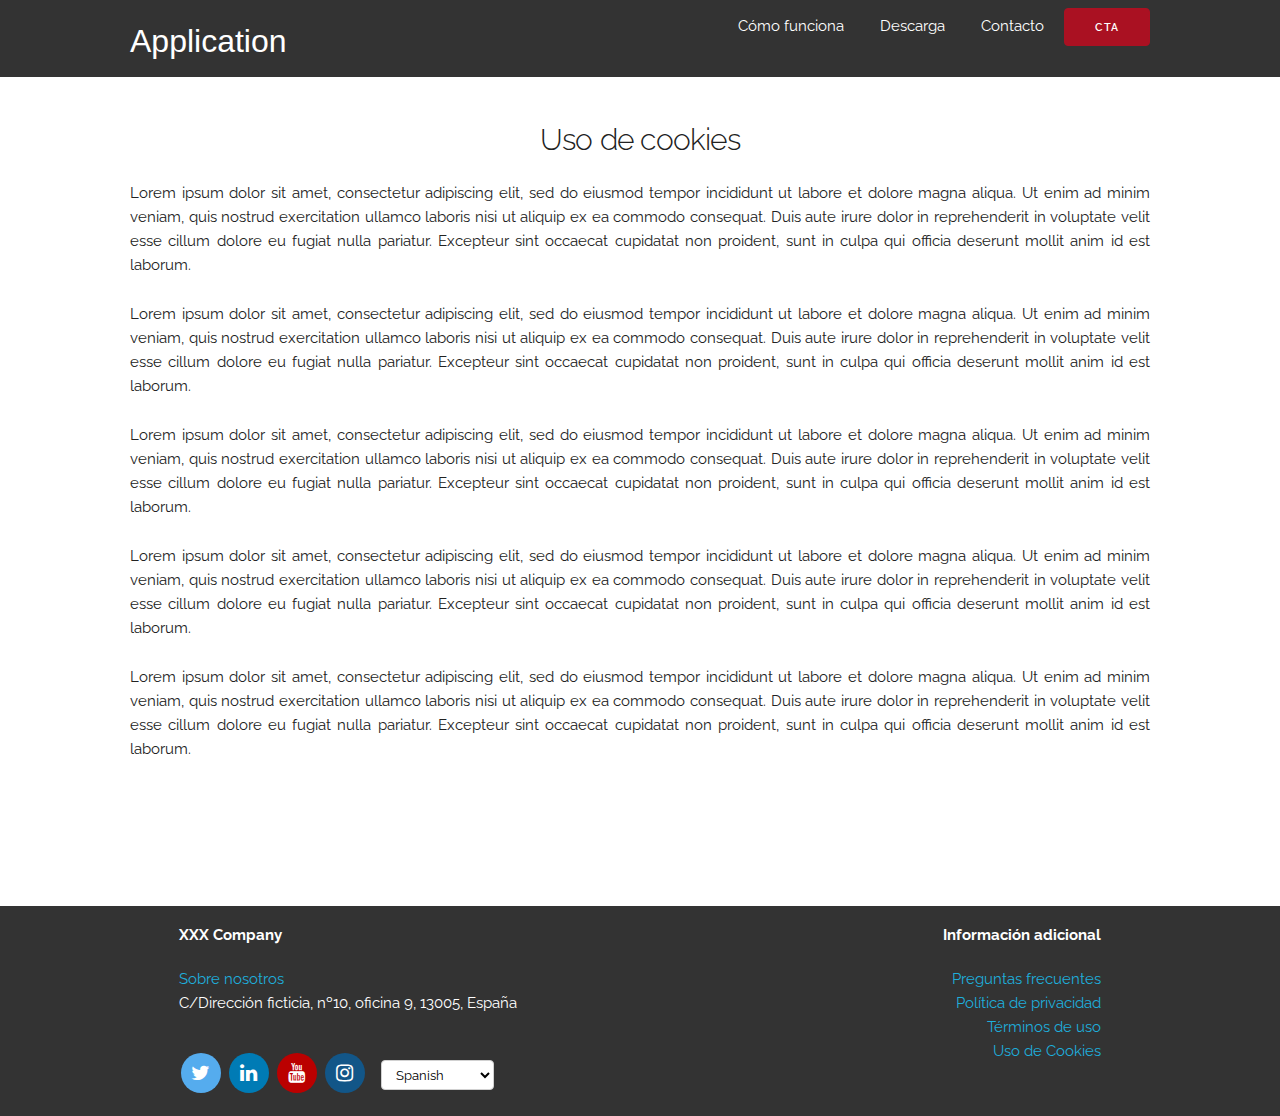
==== cookies.html @ 0161ed5a "chore: added first version of landing template" ====
<!DOCTYPE html>
<html lang="es">
  <head>
    <meta charset="utf-8">
    <title>Application</title>
    <meta name="description" content="">
    <meta name="author" content="laugutierrez">
    <meta name="viewport" content="width=device-width, initial-scale=1">
    <link href="//fonts.googleapis.com/css?family=Raleway:400,300,600" rel="stylesheet" type="text/css">
    <link href="http://fonts.cdnfonts.com/css/futura" rel="stylesheet">
    <link rel="stylesheet" href="https://cdnjs.cloudflare.com/ajax/libs/font-awesome/4.7.0/css/font-awesome.min.css">
    <link rel="stylesheet" href="css/normalize.css">
    <link rel="stylesheet" href="css/skeleton.css">
    <link rel="stylesheet" href="css/custom.css">
    <link rel="icon" type="image/png" href="images/favicon.png">
  </head>
  <body>
  
    <div id="header-section"></div>
  
    <div id="cookies" class="section cookies">
      <div class="container">
        <div class="row">
          <div class="twelve columns text-align-center">
            <h4>Uso de cookies</h4>
          </div>
        </div>
        <div class="row">
          <div class="twelve columns justified">
            <p>Lorem ipsum dolor sit amet, consectetur adipiscing elit, sed do eiusmod tempor incididunt ut labore et
              dolore magna
              aliqua. Ut enim ad minim veniam, quis nostrud exercitation ullamco laboris nisi ut aliquip ex ea commodo
              consequat. Duis
              aute irure dolor in reprehenderit in voluptate velit esse cillum dolore eu fugiat nulla pariatur. Excepteur
              sint
              occaecat cupidatat non proident, sunt in culpa qui officia deserunt mollit anim id est laborum.</p>
            <p>Lorem ipsum dolor sit amet, consectetur adipiscing elit, sed do eiusmod tempor incididunt ut labore et
              dolore magna
              aliqua. Ut enim ad minim veniam, quis nostrud exercitation ullamco laboris nisi ut aliquip ex ea commodo
              consequat. Duis
              aute irure dolor in reprehenderit in voluptate velit esse cillum dolore eu fugiat nulla pariatur. Excepteur
              sint
              occaecat cupidatat non proident, sunt in culpa qui officia deserunt mollit anim id est laborum.</p>
            <p>Lorem ipsum dolor sit amet, consectetur adipiscing elit, sed do eiusmod tempor incididunt ut labore et
              dolore magna
              aliqua. Ut enim ad minim veniam, quis nostrud exercitation ullamco laboris nisi ut aliquip ex ea commodo
              consequat. Duis
              aute irure dolor in reprehenderit in voluptate velit esse cillum dolore eu fugiat nulla pariatur. Excepteur
              sint
              occaecat cupidatat non proident, sunt in culpa qui officia deserunt mollit anim id est laborum.</p>
            <p>Lorem ipsum dolor sit amet, consectetur adipiscing elit, sed do eiusmod tempor incididunt ut labore et
              dolore magna
              aliqua. Ut enim ad minim veniam, quis nostrud exercitation ullamco laboris nisi ut aliquip ex ea commodo
              consequat. Duis
              aute irure dolor in reprehenderit in voluptate velit esse cillum dolore eu fugiat nulla pariatur. Excepteur
              sint
              occaecat cupidatat non proident, sunt in culpa qui officia deserunt mollit anim id est laborum.</p>
            <p>Lorem ipsum dolor sit amet, consectetur adipiscing elit, sed do eiusmod tempor incididunt ut labore et
              dolore magna
              aliqua. Ut enim ad minim veniam, quis nostrud exercitation ullamco laboris nisi ut aliquip ex ea commodo
              consequat. Duis
              aute irure dolor in reprehenderit in voluptate velit esse cillum dolore eu fugiat nulla pariatur. Excepteur
              sint
              occaecat cupidatat non proident, sunt in culpa qui officia deserunt mollit anim id est laborum.</p>
          </div>
        </div>
      </div>
    </div>
  
    <div id="footer-section"></div>
  
    <script src="https://code.jquery.com/jquery-3.6.0.min.js"
      integrity="sha256-/xUj+3OJU5yExlq6GSYGSHk7tPXikynS7ogEvDej/m4=" crossorigin="anonymous"></script>
    <script src="./js/common.js"></script>
    <script>
      $(document).ready(function () { loadHtml(); });
    </script>
  </body>
</html>
---- css/skeleton.css ----
/*
* Skeleton V2.0.4
* Copyright 2014, Dave Gamache
* www.getskeleton.com
* Free to use under the MIT license.
* http://www.opensource.org/licenses/mit-license.php
* 12/29/2014
*/


/* Table of contents
––––––––––––––––––––––––––––––––––––––––––––––––––
- Grid
- Base Styles
- Typography
- Links
- Buttons
- Forms
- Lists
- Code
- Tables
- Spacing
- Utilities
- Clearing
- Media Queries
*/


/* Grid
–––––––––––––––––––––––––––––––––––––––––––––––––– */
.container {
  position: relative;
  width: 100%;
  max-width: 1020px;
  margin: 0 auto;
  padding: 0 20px;
  box-sizing: border-box; }
.column,
.columns {
  width: 100%;
  float: left;
  box-sizing: border-box; }

/* For devices larger than 400px */
@media (min-width: 400px) {
  .container {
    width: 85%;
    padding: 0; }
}

/* For devices larger than 550px */
@media (min-width: 550px) {
  .container {
    width: 80%; }
  .column,
  .columns {
    margin-left: 4%; }
  .column:first-child,
  .columns:first-child {
    margin-left: 0; }

  .one.column,
  .one.columns                    { width: 4.66666666667%; }
  .two.columns                    { width: 13.3333333333%; }
  .three.columns                  { width: 22%;            }
  .four.columns                   { width: 30.6666666667%; }
  .five.columns                   { width: 39.3333333333%; }
  .six.columns                    { width: 48%;            }
  .seven.columns                  { width: 56.6666666667%; }
  .eight.columns                  { width: 65.3333333333%; }
  .nine.columns                   { width: 74.0%;          }
  .ten.columns                    { width: 82.6666666667%; }
  .eleven.columns                 { width: 91.3333333333%; }
  .twelve.columns                 { width: 100%; margin-left: 0; }

  .one-third.column               { width: 30.6666666667%; }
  .two-thirds.column              { width: 65.3333333333%; }

  .one-half.column                { width: 48%; }

  /* Offsets */
  .offset-by-one.column,
  .offset-by-one.columns          { margin-left: 8.66666666667%; }
  .offset-by-two.column,
  .offset-by-two.columns          { margin-left: 17.3333333333%; }
  .offset-by-three.column,
  .offset-by-three.columns        { margin-left: 26%;            }
  .offset-by-four.column,
  .offset-by-four.columns         { margin-left: 34.6666666667%; }
  .offset-by-five.column,
  .offset-by-five.columns         { margin-left: 43.3333333333%; }
  .offset-by-six.column,
  .offset-by-six.columns          { margin-left: 52%;            }
  .offset-by-seven.column,
  .offset-by-seven.columns        { margin-left: 60.6666666667%; }
  .offset-by-eight.column,
  .offset-by-eight.columns        { margin-left: 69.3333333333%; }
  .offset-by-nine.column,
  .offset-by-nine.columns         { margin-left: 78.0%;          }
  .offset-by-ten.column,
  .offset-by-ten.columns          { margin-left: 86.6666666667%; }
  .offset-by-eleven.column,
  .offset-by-eleven.columns       { margin-left: 95.3333333333%; }

  .offset-by-one-third.column,
  .offset-by-one-third.columns    { margin-left: 34.6666666667%; }
  .offset-by-two-thirds.column,
  .offset-by-two-thirds.columns   { margin-left: 69.3333333333%; }

  .offset-by-one-half.column,
  .offset-by-one-half.columns     { margin-left: 52%; }

}


/* Base Styles
–––––––––––––––––––––––––––––––––––––––––––––––––– */
/* NOTE
html is set to 62.5% so that all the REM measurements throughout Skeleton
are based on 10px sizing. So basically 1.5rem = 15px :) */
html {
  font-size: 62.5%; }
body {
  font-size: 1.5em; /* currently ems cause chrome bug misinterpreting rems on body element */
  line-height: 1.6;
  font-weight: 400;
  font-family: "Raleway", "HelveticaNeue", "Helvetica Neue", Helvetica, Arial, sans-serif;
  color: #222; }


/* Typography
–––––––––––––––––––––––––––––––––––––––––––––––––– */
h1, h2, h3, h4, h5, h6 {
  margin-top: 0;
  margin-bottom: 2rem;
  font-weight: 300; }
h1 { font-size: 4.0rem; line-height: 1.2;  letter-spacing: -.1rem;}
h2 { font-size: 3.6rem; line-height: 1.25; letter-spacing: -.1rem; }
h3 { font-size: 3.0rem; line-height: 1.3;  letter-spacing: -.1rem; }
h4 { font-size: 2.4rem; line-height: 1.35; letter-spacing: -.08rem; }
h5 { font-size: 1.8rem; line-height: 1.5;  letter-spacing: -.05rem; }
h6 { font-size: 1.5rem; line-height: 1.6;  letter-spacing: 0; }

/* Larger than phablet */
@media (min-width: 550px) {
  h1 { font-size: 5.0rem; }
  h2 { font-size: 4.2rem; }
  h3 { font-size: 3.6rem; }
  h4 { font-size: 3.0rem; }
  h5 { font-size: 2.4rem; }
  h6 { font-size: 1.5rem; }
}

p {
  margin-top: 0; }


/* Links
–––––––––––––––––––––––––––––––––––––––––––––––––– */
a {
  color: #1EAEDB; }
a:hover {
  color: #0FA0CE; }


/* Buttons
–––––––––––––––––––––––––––––––––––––––––––––––––– */
.button,
button,
input[type="submit"],
input[type="reset"],
input[type="button"] {
  display: inline-block;
  height: 38px;
  padding: 0 30px;
  color: #555;
  text-align: center;
  font-size: 11px;
  font-weight: 600;
  line-height: 38px;
  letter-spacing: .1rem;
  text-transform: uppercase;
  text-decoration: none;
  white-space: nowrap;
  background-color: transparent;
  border-radius: 4px;
  border: 1px solid #bbb;
  cursor: pointer;
  box-sizing: border-box; }
.button:hover,
button:hover,
input[type="submit"]:hover,
input[type="reset"]:hover,
input[type="button"]:hover,
.button:focus,
button:focus,
input[type="submit"]:focus,
input[type="reset"]:focus,
input[type="button"]:focus {
  color: #333;
  border-color: #888;
  outline: 0; }
.button.button-primary,
button.button-primary,
input[type="submit"].button-primary,
input[type="reset"].button-primary,
input[type="button"].button-primary {
  color: #FFF;
  background-color: #33C3F0;
  border-color: #33C3F0; }
.button.button-primary:hover,
button.button-primary:hover,
input[type="submit"].button-primary:hover,
input[type="reset"].button-primary:hover,
input[type="button"].button-primary:hover,
.button.button-primary:focus,
button.button-primary:focus,
input[type="submit"].button-primary:focus,
input[type="reset"].button-primary:focus,
input[type="button"].button-primary:focus {
  color: #FFF;
  background-color: #1EAEDB;
  border-color: #1EAEDB; }


/* Forms
–––––––––––––––––––––––––––––––––––––––––––––––––– */
input[type="email"],
input[type="number"],
input[type="search"],
input[type="text"],
input[type="tel"],
input[type="url"],
input[type="password"],
textarea,
select {
  height: 38px;
  padding: 6px 10px; /* The 6px vertically centers text on FF, ignored by Webkit */
  background-color: #fff;
  border: 1px solid #D1D1D1;
  border-radius: 4px;
  box-shadow: none;
  box-sizing: border-box; }
/* Removes awkward default styles on some inputs for iOS */
input[type="email"],
input[type="number"],
input[type="search"],
input[type="text"],
input[type="tel"],
input[type="url"],
input[type="password"],
textarea {
  -webkit-appearance: none;
     -moz-appearance: none;
          appearance: none; }
textarea {
  min-height: 65px;
  padding-top: 6px;
  padding-bottom: 6px; }
input[type="email"]:focus,
input[type="number"]:focus,
input[type="search"]:focus,
input[type="text"]:focus,
input[type="tel"]:focus,
input[type="url"]:focus,
input[type="password"]:focus,
textarea:focus,
select:focus {
  border: 1px solid #33C3F0;
  outline: 0; }
label,
legend {
  display: block;
  margin-bottom: .5rem;
  font-weight: 600; }
fieldset {
  padding: 0;
  border-width: 0; }
input[type="checkbox"],
input[type="radio"] {
  display: inline; }
label > .label-body {
  display: inline-block;
  margin-left: .5rem;
  font-weight: normal; }


/* Lists
–––––––––––––––––––––––––––––––––––––––––––––––––– */
ul {
  list-style: circle inside; }
ol {
  list-style: decimal inside; }
ol, ul {
  padding-left: 0;
  margin-top: 0; }
ul ul,
ul ol,
ol ol,
ol ul {
  margin: 1.5rem 0 1.5rem 3rem;
  font-size: 90%; }
li {
  margin-bottom: 1rem; }


/* Code
–––––––––––––––––––––––––––––––––––––––––––––––––– */
code {
  padding: .2rem .5rem;
  margin: 0 .2rem;
  font-size: 90%;
  white-space: nowrap;
  background: #F1F1F1;
  border: 1px solid #E1E1E1;
  border-radius: 4px; }
pre > code {
  display: block;
  padding: 1rem 1.5rem;
  white-space: pre; }


/* Tables
–––––––––––––––––––––––––––––––––––––––––––––––––– */
th,
td {
  padding: 12px 15px;
  text-align: left;
  border-bottom: 1px solid #E1E1E1; }
th:first-child,
td:first-child {
  padding-left: 0; }
th:last-child,
td:last-child {
  padding-right: 0; }


/* Spacing
–––––––––––––––––––––––––––––––––––––––––––––––––– */
button,
.button {
  margin-bottom: 1rem; }
input,
textarea,
select,
fieldset {
  margin-bottom: 1.5rem; }
pre,
blockquote,
dl,
figure,
table,
p,
ul,
ol,
form {
  margin-bottom: 2.5rem; }


/* Utilities
–––––––––––––––––––––––––––––––––––––––––––––––––– */
.u-full-width {
  width: 100%;
  box-sizing: border-box; }
.u-max-full-width {
  max-width: 100%;
  box-sizing: border-box; }
.u-pull-right {
  float: right; }
.u-pull-left {
  float: left; }


/* Misc
–––––––––––––––––––––––––––––––––––––––––––––––––– */
hr {
  margin-top: 3rem;
  margin-bottom: 3.5rem;
  border-width: 0;
  border-top: 1px solid #E1E1E1; }


/* Clearing
–––––––––––––––––––––––––––––––––––––––––––––––––– */

/* Self Clearing Goodness */
.container:after,
.row:after,
.u-cf {
  content: "";
  display: table;
  clear: both; }


/* Media Queries
–––––––––––––––––––––––––––––––––––––––––––––––––– */
/*
Note: The best way to structure the use of media queries is to create the queries
near the relevant code. For example, if you wanted to change the styles for buttons
on small devices, paste the mobile query code up in the buttons section and style it
there.
*/


/* Larger than mobile */
@media (min-width: 400px) {}

/* Larger than phablet (also point when grid becomes active) */
@media (min-width: 550px) {}

/* Larger than tablet */
@media (min-width: 750px) {}

/* Larger than desktop */
@media (min-width: 1000px) {}

/* Larger than Desktop HD */
@media (min-width: 1200px) {}
---- css/custom.css ----
.button {
  background-color: #A12 !important;
  border-color: #A12 !important;
}
.section {
  padding: 5rem 0 5rem;
  text-align: center;
}
.display-none {
  display: none !important;
}
.alert {
  display: block;
  padding: 20px;
  border-left: 5px solid;
}
.alert-success {
  background-color: #D5F5E3;
  border-left-color: #2ECC71;
  color: #2ECC71;
}

.alert-error {
  background-color: #F2D7D5;
  border-left-color: #C0392B;
  color: #C0392B;
}
header {
  background-color: #333;
}
.header-install-button {
  display: none;
}
.sticky {
  position: fixed;
  top: 0;
  width: 100%;
  z-index: 1000;
}
.hero, .about-us, .privacy, .terms, .faqs, .cookies {
  margin-top: 8rem;
}
.header-logo {
  display: inline-block;
  font-family: 'Futura', sans-serif;
  font-size: 24px;
  color: #ffffff;
  margin-top: 16px;
  cursor: pointer;
}
nav ul {
  list-style-type: none;
  margin: 0;
  padding: 0;
  overflow: hidden;
  position: -webkit-sticky;
  position: sticky;
  top: 0;
  right: 0;
  text-align: center;
}
nav ul li {
  margin-bottom: 0px;
  height: 52px;
  display: inline-flex;
  justify-content: center;
  align-items: center;
}
nav ul li a {
  display: block;
  color: white;
  text-align: center;
  padding: 14px 16px;
  text-decoration: none;
}
nav ul li a:hover {
  background-color: #111;
  color: #FFFFFF;
}
.nav-menu-link {
  display: none;
}
.nav-menu-link-vertical {
  display: block;
  text-align: center;
}
.nav-hamburguer {
  cursor: pointer;
}
.hero a.button {
  margin-top: 2rem;
}
.phone {
  position: relative;
  max-width: 80%;
  margin: 3rem auto -12rem;
}
.install img {
  max-width: 250px;
}
.features {
  background-image: url('../images/background.jpg');
  background-size: cover;
  color: #000;
  padding-bottom: 5rem;
}
.feature-number {
  margin-bottom: .5rem;
  /* color: #11DFC7;*/
  color: #A12;
}
.feature-heading {
  font-weight: 500;
  margin-bottom: .3rem;
}
.feature-description {
  opacity: .8;
  font-weight: 300;
}
.install-heading {
  font-weight: 500;
  margin-bottom: .3rem;
}
.install-description {
  opacity: .8;
  font-weight: 300;
}
.contact {
  border-bottom: 1px solid #ddd;
  text-align: center;
}
.contact-form {
  max-width: 500px;
  margin: auto;
  padding: 20px;
  background: #ffffff;
  text-align: left;
}
.contact-form input,
.contact-form textarea {
  width: 100%;
}
.contact-heading {
  font-weight: 500;
  margin-bottom: 1.2rem;
}
.contact-description {
  margin-bottom: 1.2rem;
}
.demo-images {
  background-image: url('../images/background.jpg');
  background-size: cover;
  color: #000;
}
.demo-images-heading {
  font-weight: 500;
  margin-bottom: .3rem;
}
.demo-images-description {
  margin-bottom: 4rem;
}
.arrow-icon {
  width: 40px;
  height: 40px;
  transform: rotate(90deg);
  cursor: pointer;
}
footer {
  background-color: #333;
  color: #FFFFFF;
  min-height: 20rem;
  display: flex;
  align-items: center;
  padding-bottom: 2rem;
}
footer a {
  cursor: pointer;
  text-decoration: none;
}
footer h6 {
  margin-top: 2rem;
}
.fa {
  padding: 10px;
  font-size: 20px;
  width: 20px;
  text-align: center;
  text-decoration: none;
  margin: 5px 2px;
  border-radius: 50%;
}
.fa-twitter {
  background: #55ACEE;
  color: white;
}
.fa-linkedin {
  background: #007bb5;
  color: white;
}
.fa-youtube {
  background: #bb0000;
  color: white;
}
.fa-instagram {
  background: #125688;
  color: white;
}
.fa-android {
  background: #a4c639;
  color: white;
}
.bottom-top-animation {
  position: relative;
  transform: translateY(150px);
  opacity: 0;
  transition: 1s all ease;
}
.bottom-top-animation.active {
  transform: translateY(0);
  opacity: 1;
}
.justified {
  text-align: justify;
  text-justify: inter-word;
}

.faqs-answer {
  display: none;
  background: #e5e5e5;
  width: 100%;
  border: 1px solid #d0d0d0;
}

.faqs-answer p {
  font-size: 13px;
  line-height: 17px;
  margin: 20px;
  text-align: start !important;
}

#faqs a.active {
  font-weight: bold;
}

.faqs-question {
  text-decoration: none;
  color: #333;
  font-size: 13px;
  padding: 1rem 0rem 1rem 0rem;
  line-height: 20px;
  display: block;
  border: 1px solid #d0d0d0;
  width: 100%;
  margin-bottom: -1px;
  text-align: start !important;
}

.fa-plus {
  color: #5ec4cd;
  font-size: 10px;
}

.fa-minus {
  color: #5ec4cd;
  font-size: 10px;
}

.team-member {
  max-width: 200px;
}

.translation-select {
  margin-left: 0;
  margin-top: 2rem;
  color: #000000;
  height: 30px !important;
  font-size: 13px;
}

.card {
  box-shadow: 0 4px 8px 0 rgba(0, 0, 0, 0.2);
  transition: 0.3s;
  border-radius: 10px;
  margin-bottom: 2rem;
}

.card:hover {
  box-shadow: 0 8px 16px 0 rgba(0, 0, 0, 0.2);
}

.card-image{
  width: 100%;
  border-radius: 10px 10px 0px 0px;
}

.card-content {
  padding: 2px 16px;
}

@media (min-width: 550px) {
  .section {
    padding: 7rem 0 7rem;
  }
  .demo-images .row {
    display: flex;
    align-items: center;
  }
  .arrow-icon {
    transform: rotate(0deg);
  }
  .header-logo {
    display: inline-block;
    font-size: 32px;
    margin-bottom: 10px;
  }
  .hero {
    padding-bottom: 12rem;
    text-align: left;
    height: 165px;
    margin-top: 6rem;
  }
  .about-us, .privacy, .terms, .faqs, .cookies {
    margin-top: 6rem;
  }
  .hero a.button {
    margin-top: 0;
  }
  .phone {
    position: absolute;
    top: -7rem;
    right: 3rem;
    max-height: 362px;
    z-index: 3;
  }
  .hero-heading, .install-heading, demo-images-heading, contact-heading{
    font-size: 2.4rem;
  }
  .text-align-start {
    text-align: start;
  }
  .text-align-end {
    text-align: end;
  }
  .text-align-center {
    text-align: center;
  }
  footer h6 {
    margin-top: 1rem;
  }
  footer {
    padding-bottom: 1rem;
  }
  .card {
    margin-bottom: 0;
  }
}

@media (min-width: 875px) {
  .hero {
    height: 190px;
    margin-top: 0rem;
    padding: 16rem 0 14rem;
  }
  .about-us, .privacy, .terms, .faqs, .cookies {
    margin-top: 0rem;
  }
  .hero-heading, .install-heading, demo-images-heading, contact-heading{
    font-size: 2.6rem;
  }
  .header-install-button {
    display: inline-block;
  }
  .nav-menu-link {
    display: inline-block;
  }
  .nav-hamburguer {
    display: none;
  }
  .section {
    padding: 10rem 0 10rem;
  }
  .section-description {
    max-width: 60%;
    margin-left: auto;
    margin-right: auto;
  }
  .phone {
    top: -14rem;
    right: 5rem;
    max-height: 510px;
  }
  .demo-images {
    padding: 15rem 0 8rem;
  }
  .text-align-start {
    text-align: start;
  }
  .text-align-end {
    text-align: end;
  }
  .team-member {
    max-width: 300px;
  }
  .translation-select {
    margin-left: 10px;
    margin-bottom: 0 !important;
  }
}

@media (min-width: 1000px) {
  .section {
    padding: 12rem 0 12rem;
  }
  .hero {
    padding: 22rem 0;
    margin-top: 0rem;
  }
  .about-us, .privacy, .terms, .faqs, .cookies {
    margin-top: 0rem;
  }
  .hero-heading, .install-heading, demo-images-heading, contact-heading{
    font-size: 3.0rem;
  }
  .phone {
    top: -16rem;
    max-height: 615px;
  }
  .text-align-start {
    text-align: start;
  }
  .text-align-end {
    text-align: end;
  }
  .team-member {
    max-width: 400px;
  }
}
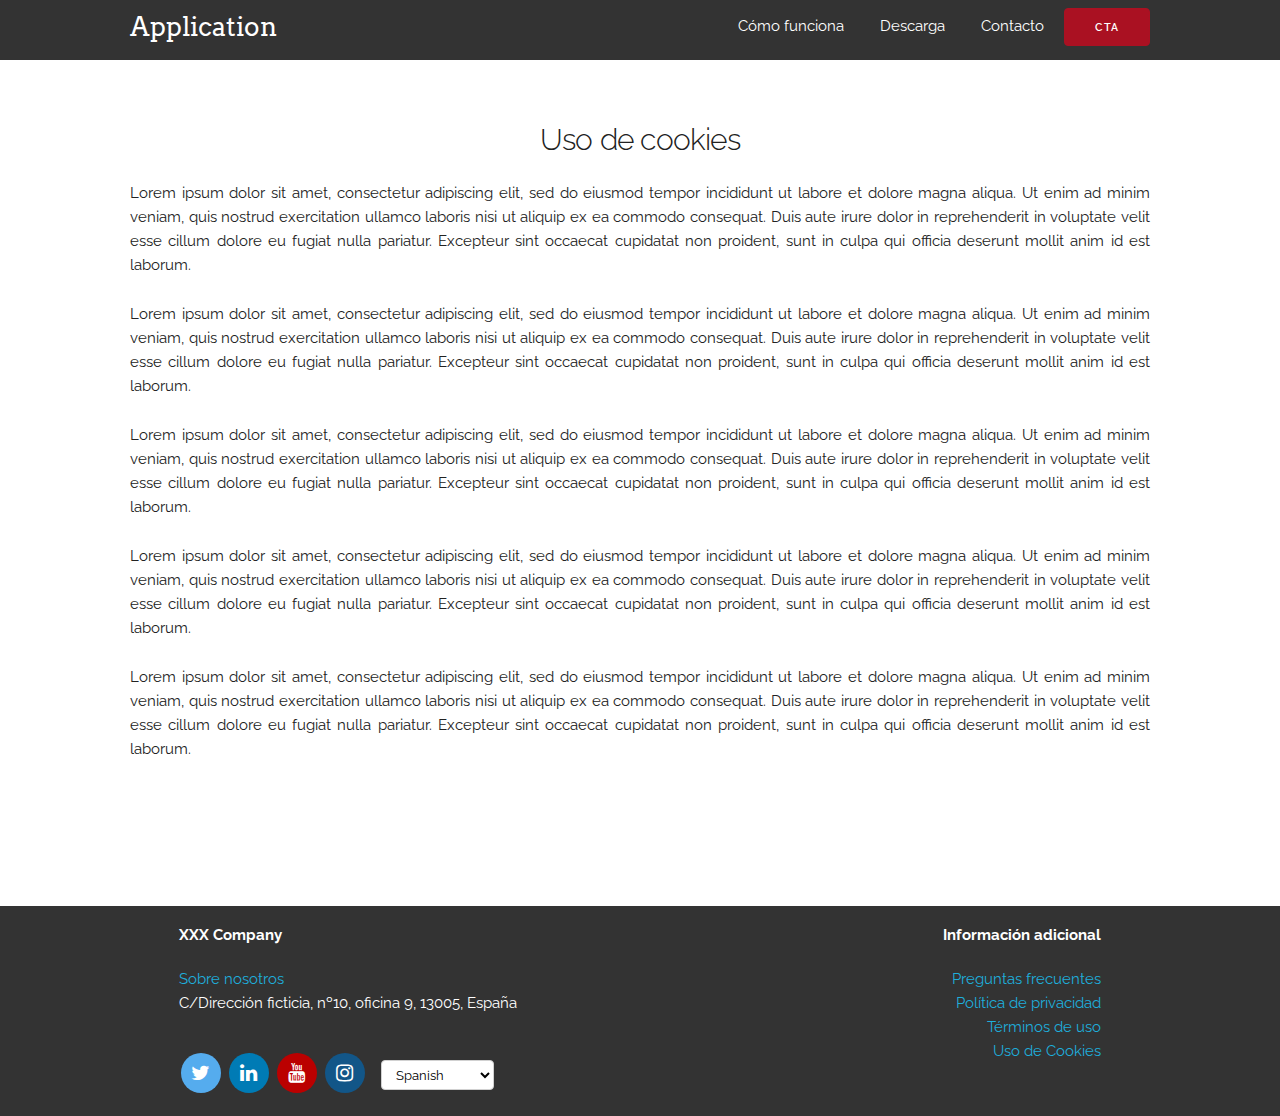
==== commit 9326f7d1: "chore: minor fix header style" ====
--- a/cookies.html
+++ b/cookies.html
@@ -7,7 +7,7 @@
     <meta name="author" content="laugutierrez">
     <meta name="viewport" content="width=device-width, initial-scale=1">
     <link href="//fonts.googleapis.com/css?family=Raleway:400,300,600" rel="stylesheet" type="text/css">
-    <link href="http://fonts.cdnfonts.com/css/futura" rel="stylesheet">
+    <link href="https://fonts.googleapis.com/css2?family=Arvo:wght@700&display=swap" rel="stylesheet"> 
     <link rel="stylesheet" href="https://cdnjs.cloudflare.com/ajax/libs/font-awesome/4.7.0/css/font-awesome.min.css">
     <link rel="stylesheet" href="css/normalize.css">
     <link rel="stylesheet" href="css/skeleton.css">
--- a/css/custom.css
+++ b/css/custom.css
@@ -42,10 +42,10 @@
 }
 .header-logo {
   display: inline-block;
-  font-family: 'Futura', sans-serif;
-  font-size: 24px;
+  font-family: 'Arvo', serif;
+  font-size: 14px;
   color: #ffffff;
-  margin-top: 16px;
+  margin-top: 20px;
   cursor: pointer;
 }
 nav ul {
@@ -310,8 +310,9 @@
   }
   .header-logo {
     display: inline-block;
-    font-size: 32px;
+    font-size: 26px;
     margin-bottom: 10px;
+    margin-top: 6px;
   }
   .hero {
     padding-bottom: 12rem;
